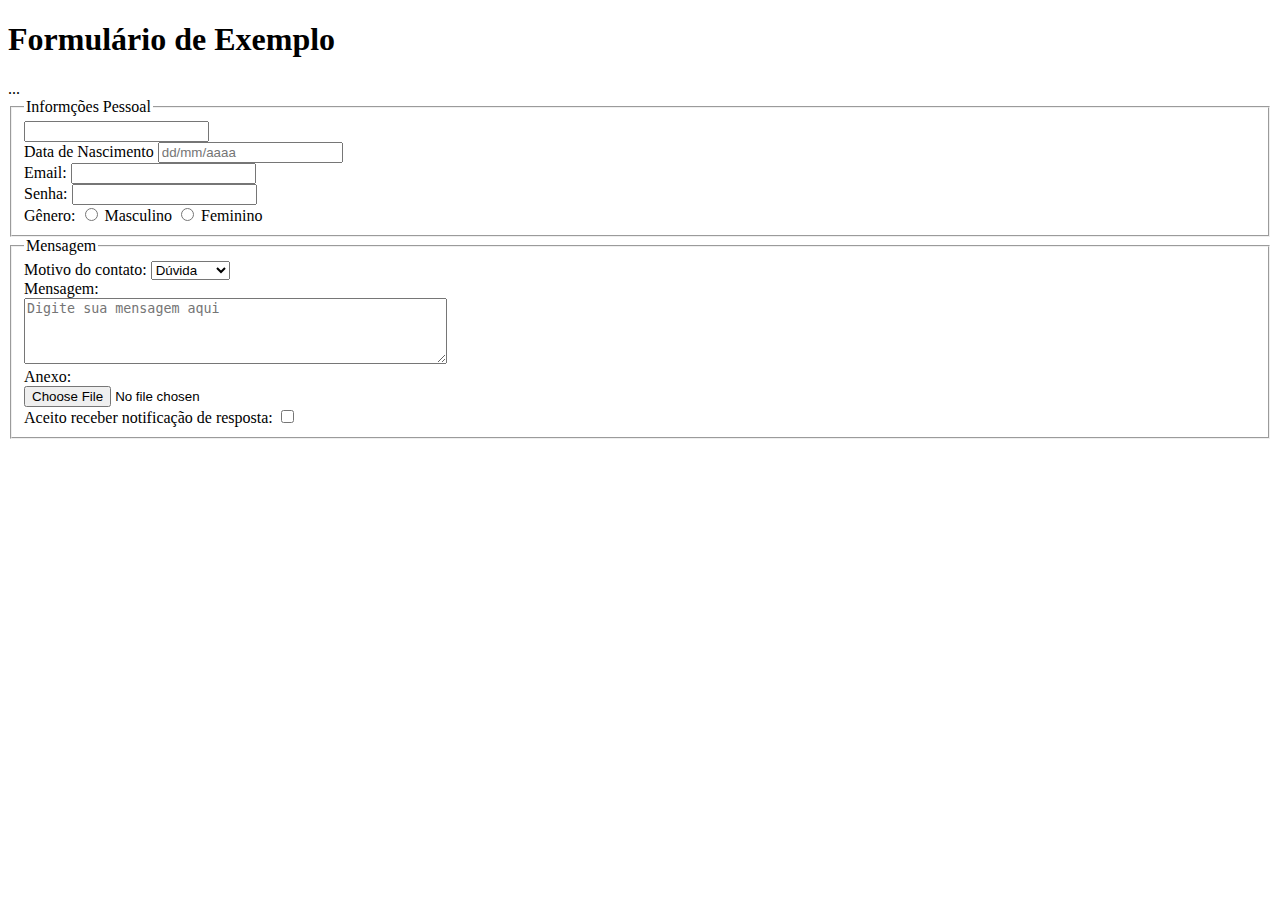
==== formulario.html @ 383a421a "aula dia 14/03" ====
<!DOCTYPE html>
<html lang="en">
<head>
    <meta charset="UTF-8">
    <meta name="viewport" content="width=<device-width>, initial-scale=1.0">
    <title>Document</title>
</head>
<body>
    <h1>Formulário de Exemplo</h1>

    <from action="/visualizacao.html" method="post">
        ...
    </from>
    <fieldset>
        <legend>Informções Pessoal</legend>
        <label for="nome"Nome:></label>
        <input type="text" id="nome" required></input><br>
    
        <label for="data_nasc">Data de Nascimento</label>
        <input type="text" pattern="^(0[1-9]|[1-2][0-9]|3[0-1])/(0[1-9]|1[0-2])/([0-9]{4})$"
    tittle="Insira uma data no formato dd/mm/aaaa" id="data_nasc" name="data_nasc" required placeholder="dd/mm/aaaa"><br>
    
        <label for="email">Email:</label>
        <input type="email" pattern="[a-zA-Z0-9._%+-]+@[a-zA-Z0-9.-]+\.[a-zA-Z]{2,}"
    id="email" name="email" required><br>
    
        <label for="senha">Senha:</label>
        <input type="password" id="senha" name="senha" minlength="6" required><br>
    
        <label for="genero">Gênero:</label>
        <input type="radio" name="genero" value="masculino"> Masculino
        <input type="radio" name="genero" value="femenino"> Feminino
    </fieldset>
    <fieldset>
        <legend>Mensagem</legend>
        <label for="motivo">Motivo do contato:</label> 
        <select id="motivo" name="motivo">
            <option value="duvida">Dúvida</option>
            <option value="sugestao">Sugestão</option>
            <option value="elogio">Elogio</option>
            <option value="outros">Outros</option>
        </select><br>

        <label for="mensagem">Mensagem: </label><br>
        <textarea id="mensagem" name="mensagem" rows="4" cols="50"
placeholder="Digite sua mensagem aqui"></textarea><br>

        <label for="anexo">Anexo:</labe><br>
        <input type="file" name="arquivo"><br> 

        <label for="notificacao">Aceito receber notificação de resposta:</label>
        <input type="checkbox" id="notificacao" name="notificacao" required> <br> 
   </fieldset>
</form>

</body>
</html>
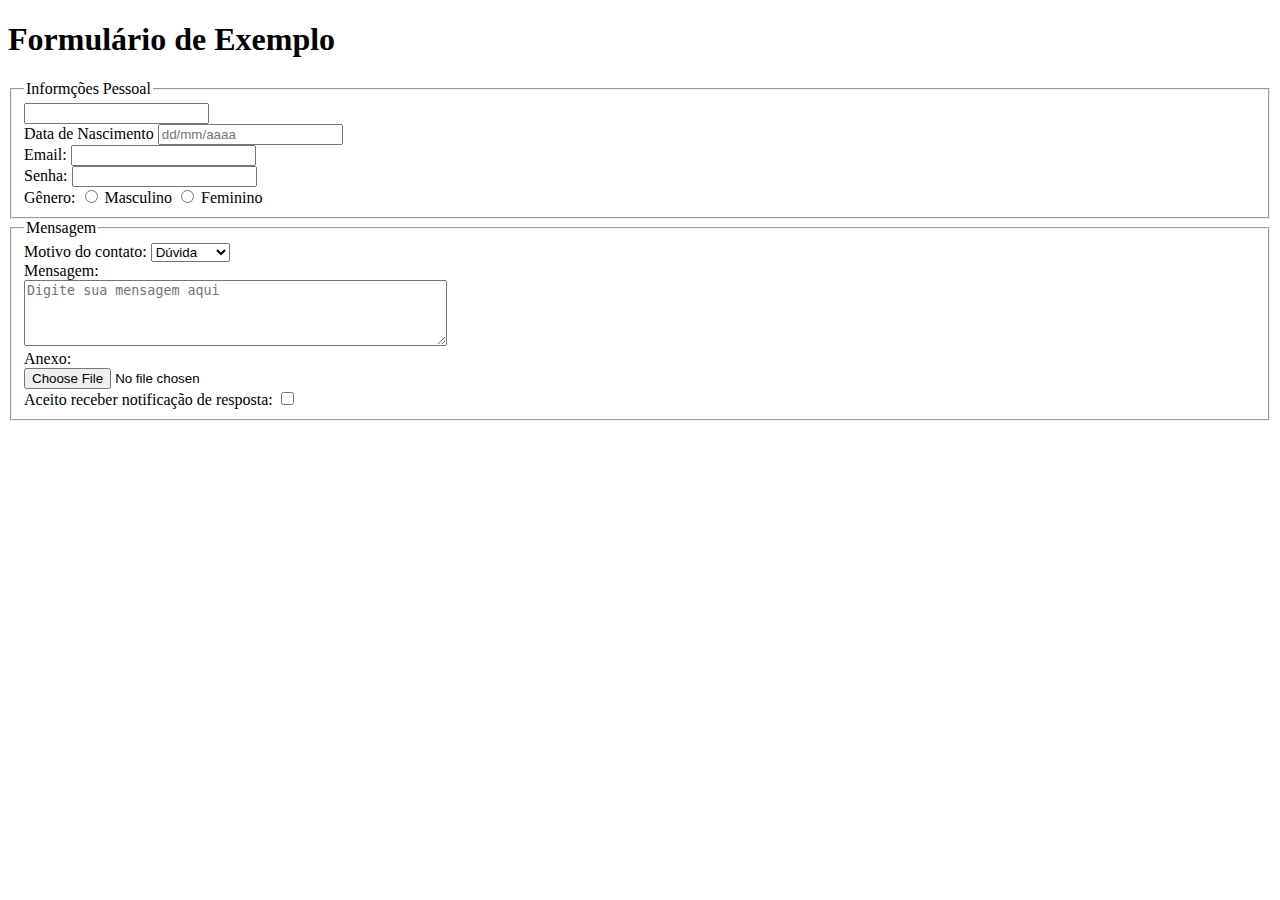
==== commit efe806ae: "okkkkkkkkkkkk" ====
--- a/formulario.html
+++ b/formulario.html
@@ -9,7 +9,7 @@
     <h1>Formulário de Exemplo</h1>
 
     <from action="/visualizacao.html" method="post">
-        ...
+    
     </from>
     <fieldset>
         <legend>Informções Pessoal</legend>
